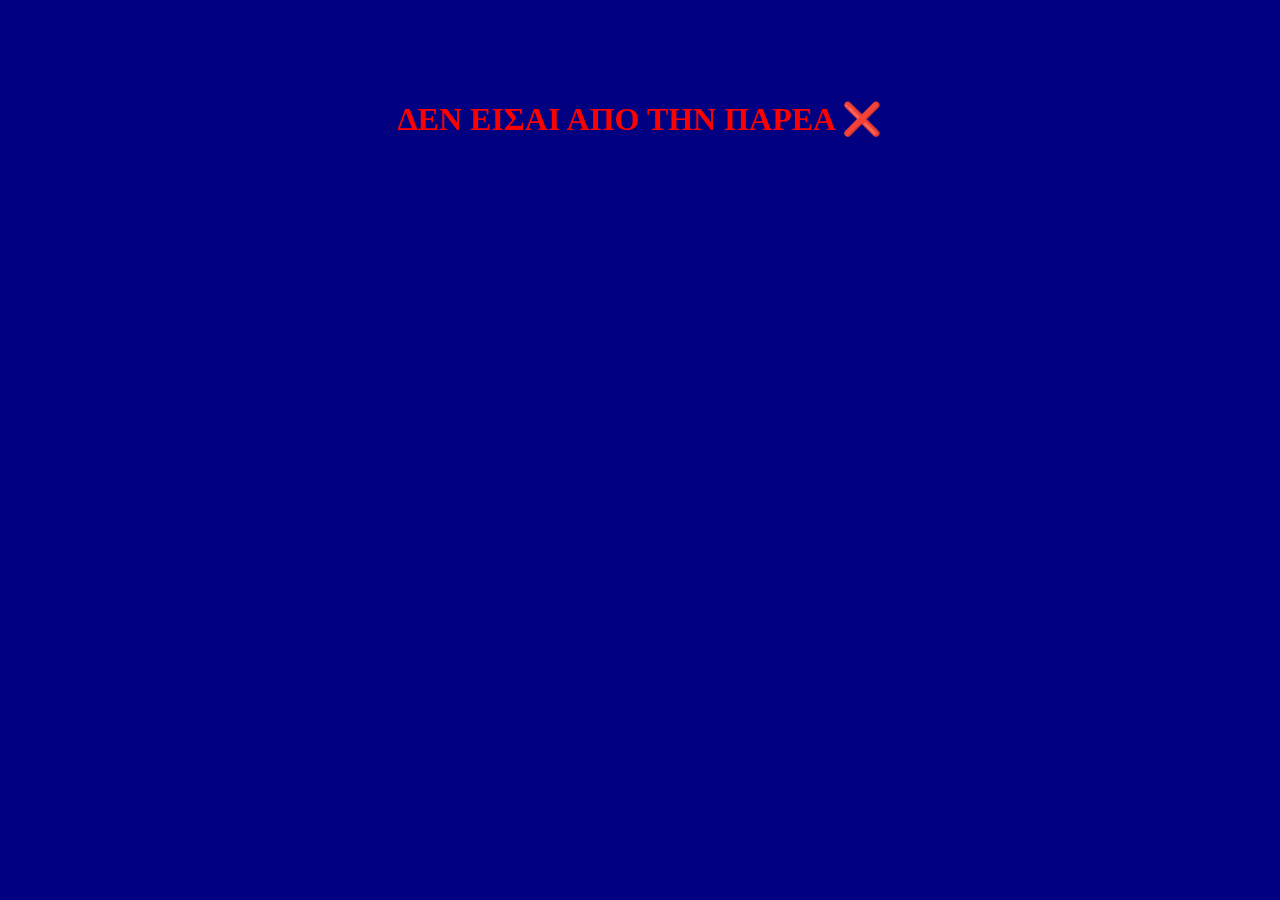
==== index.html @ 5cf62b29 "Finalizing Admin and News" ====
<!DOCTYPE html>
<html lang="el">
<head>
    <meta charset="UTF-8">
    <meta name="viewport" content="width=device-width, initial-scale=1.0">
    <meta name="robots" content="noindex, nofollow">
    <title>--- ΑΝΕΡΓΟΙ ΠΟΔΟΧΩΡΙΟΥ - OFFICIAL SITE ---</title>
    <link rel="stylesheet" href="index.css">
    
    <script src="https://identity.netlify.com/v1/netlify-identity-widget.js"></script>
</head>
<body>

    <div id="troll-popup" class="hidden">
        <div class="popup-content">
            <span class="close" onclick="closePopup()">[X]</span>
            <h3>ΠΡΟΣΟΧΗ!!!</h3>
            <p>Κερδίσατε μια δωρεάν ώρα με τον Κούλη Πατήστε <a href="https://youtu.be/dQw4w9WgXcQ?si=r2tSrOiVvtxxx3CS">εδώ</a> για να τον παραλάβετε (Γιατί να θες μια ώρα μαζί του ?).</p>
        </div>
    </div>

    <div class="main-wrapper">
        
        <header>
            <marquee behavior="alternate" scrollamount="5" class="main-title">
                *** ΚΑΛΩΣΗΡΘΑΤΕ ΣΤΟ ΕΠΙΣΗΜΟ SITE ΤΩΝ ΑΝΕΡΓΩΝ ΠΟΔΟΧΩΡΙΟΥ ***
            </marquee>
            
            <div class="hero-container">
                <img src="Copilot_20260422_164418.png" alt="Under Construction" class="construction-gif">
                <h1 class="blink">ΠΑΤΗΣΕ <br> START</h1>
                <img src="Copilot_20260422_165917.png" alt="Under Construction" class="construction-gif mobile-hidden">
            </div>
            
            <button class="start-btn" onclick="goToSelection()">>>> START GAME <<<</button>
        </header>

        <main>
            <aside class="sidebar left-sidebar">
                <div class="ad-box">ΔΙΑΦΗΜΙΣΗ: <br> Καφενείο "Ο Κούλης" - ΜΕ ΠΑΡΟΧΗ REELS 24/7</div>
                <img src="Copilot_20260422_165007.png" alt="Crazy Gif" class="side-gif">
            </aside>

            <section class="content">
                <h2 style="color: cyan; text-shadow: 2px 2px black;">ΕΦΗΜΕΡΙΔΑ ΑΝΕΡΓΩΝ:</h2>
                
                <div id="articles-container">
                    <p style="color: #888;">Φόρτωση ειδήσεων...</p>
                </div>
            </section>

            <aside class="sidebar right-sidebar">
                <div class="counter">
                     <br>
                    <img src="674434248_17882497497538318_6494734893109787096_n.jpg" alt="Counter">
                </div>
            </aside>
        </main>

        <footer>
            <p>Created by: ΑΝΕΡΓΟΙ ΠΟΔΟΧΩΡΙΟΥ | © 2026</p>
            <div data-netlify-identity-button></div>
        </footer>
    </div>

    <script>
        // Φόρτωση Άρθρων από JSON
        async function loadArticles() {
            try {
                // Προσθήκη timestamp για να μην κρατάει cache ο browser
                const response = await fetch('articles.json?v=' + Date.now());
                const articles = await response.json();
                const container = document.getElementById('articles-container');
                container.innerHTML = ''; 

                // Αν το JSON είναι αντικείμενο με κλειδί (λόγω CMS), το μετατρέπουμε σε array αν χρειαστεί
                const artsArray = Array.isArray(articles) ? articles : [articles];

                artsArray.forEach(art => {
                    const artHTML = `
                        <div class="article-card">
                            <h3 style="color: yellow; margin-bottom: 5px;">> ${art.title}</h3>
                            <small style="color: #00ff00; font-size: 0.7rem;">Ημερομηνία: ${art.date}</small>
                            <p style="color: white; margin-top: 10px; font-size: 0.9rem;">${art.content}</p>
                        </div>
                    `;
                    container.innerHTML += artHTML;
                });
            } catch (err) {
                console.error("Error:", err);
                document.getElementById('articles-container').innerHTML = "<p>Δεν υπάρχουν νέα σήμερα.</p>";
            }
        }

        window.onload = () => {
            loadArticles();
            setTimeout(() => {
                document.getElementById('troll-popup').classList.remove('hidden');
            }, 3000);
        };

        function closePopup() {
            document.getElementById('troll-popup').classList.add('hidden');
        }

        function goToSelection() {
            window.location.href = 'select.html';
        }

        // 2. IDENTITY LOGIC - Ανακατεύθυνση στο Admin μετά το Login
        if (window.netlifyIdentity) {
            window.netlifyIdentity.on("init", user => {
                if (!user) {
                    window.netlifyIdentity.on("login", () => {
                        document.location.href = "/admin/";
                    });
                }
            });
        }

        // Κωδικός πρόσβασης
        const code = "ΜΠΙΤΣΕ";
        const userInput = prompt("Δώσε τον κωδικό για να μπεις:");
        if (userInput !== code) {
            document.body.innerHTML = "<h1 style='color:red; text-align:center; margin-top:100px;'>ΔΕΝ ΕΙΣΑΙ ΑΠΟ ΤΗΝ ΠΑΡΕΑ ❌</h1>";
        }
    </script>
</body>
</html>
---- index.css ----
/* Κακόγουστο Reset */
* {
    margin: 0;
    padding: 0;
    box-sizing: border-box;
}

body {
    background-color: #000080; /* Κλασικό μπλε των 90s */
    background-image: url('https://web.archive.org/web/20091022131902/http://geocities.com/Heartland/Hills/1410/bg_stars.gif'); /* Αστεράκια background */
    color: #00ff00; /* Neon πράσινο */
    font-family: "Times New Roman", Times, serif; /* 90s font */
    cursor: url('https://web.archive.org/web/20091023161048/http://geocities.com/Heartland/Acres/9410/hand.gif'), auto; /* Custom Cursor */
}

.main-wrapper {
    max-width: 800px;
    margin: 0 auto;
    border: 10px solid #c0c0c0; /* Γκρι border σαν παράθυρο Windows */
    background: #000;
    padding: 10px;
}

/* Header & Title */
header {
    text-align: center;
    border-bottom: 5px dashed red;
    padding-bottom: 20px;
}

.main-title {
    font-size: 1.2rem;
    font-weight: bold;
    color: yellow;
    background-color: red;
}

.hero-container {
    display: flex;
    justify-content: center;
    align-items: center;
    gap: 20px;
    margin: 20px 0;
}

.hero-container h1 {
    font-size: 3rem;
    color: #ffcc00;
    text-shadow: 4px 4px black;
}

.construction-gif {
    width: 50px;
    height: 50px;
}

.start-btn {
    background-color: #ff00ff;
    color: white;
    font-size: 1.5rem;
    padding: 15px 30px;
    border: 5px outset #ff00ff;
    cursor: pointer;
    text-transform: uppercase;
}

.start-btn:hover {
    border: 5px inset #ff00ff;
    background-color: #d000d0;
}

/* Blink Animation */
.blink {
    animation: blinker 1s linear infinite;
}

@keyframes blinker {
    50% { opacity: 0; }
}

/* Main Content & Sidebars */
main {
    display: flex;
    gap: 10px;
    margin-top: 20px;
}

.sidebar {
    flex: 1;
    border: 3px solid white;
    padding: 10px;
    text-align: center;
}

.ad-box {
    background: yellow;
    color: black;
    font-weight: bold;
    padding: 5px;
    font-size: 0.8rem;
    margin-bottom: 10px;
}

.side-gif { width: 100%; max-width: 80px; }

.content {
    flex: 3;
    border: 3px solid white;
    padding: 15px;
}

.content h2 { color: cyan; margin-bottom: 10px; }
.content ul { list-style-type: square; margin-left: 20px; }

/* Footer */
footer {
    text-align: center;
    margin-top: 20px;
    font-size: 0.8rem;
    color: #888;
    border-top: 2px solid white;
    padding-top: 10px;
}

/* Pop-up Στυλ */
#troll-popup {
    position: fixed;
    top: 0; left: 0; width: 100%; height: 100%;
    background: rgba(0,0,0,0.8);
    display: flex; justify-content: center; align-items: center;
    z-index: 1000;
}

.popup-content {
    background: white; color: black;
    padding: 30px; border: 5px solid red;
    text-align: center; position: relative;
}

.popup-content .close {
    position: absolute; top: 5px; right: 5px;
    cursor: pointer; color: red; font-weight: bold;
}

.hidden { display: none !important; }

/* Mobile Friendly Ρυθμίσεις */
@media (max-width: 600px) {
    main { flex-direction: column; }
    .hero-container h1 { font-size: 2rem; }
    .mobile-hidden { display: none; }
}

/* Πρόσθεσε αυτά στο τέλος του αρχείου index.css */

.article-card {
    border: 3px outset #c0c0c0; /* Windows 95 effect */
    background: #000;
    margin-top: 10px;
    padding: 10px;
    font-family: "Courier New", Courier, monospace;
}

.article-card h3 {
    text-transform: uppercase;
    font-size: 1.1rem;
}

.article-card p {
    line-height: 1.3;
}
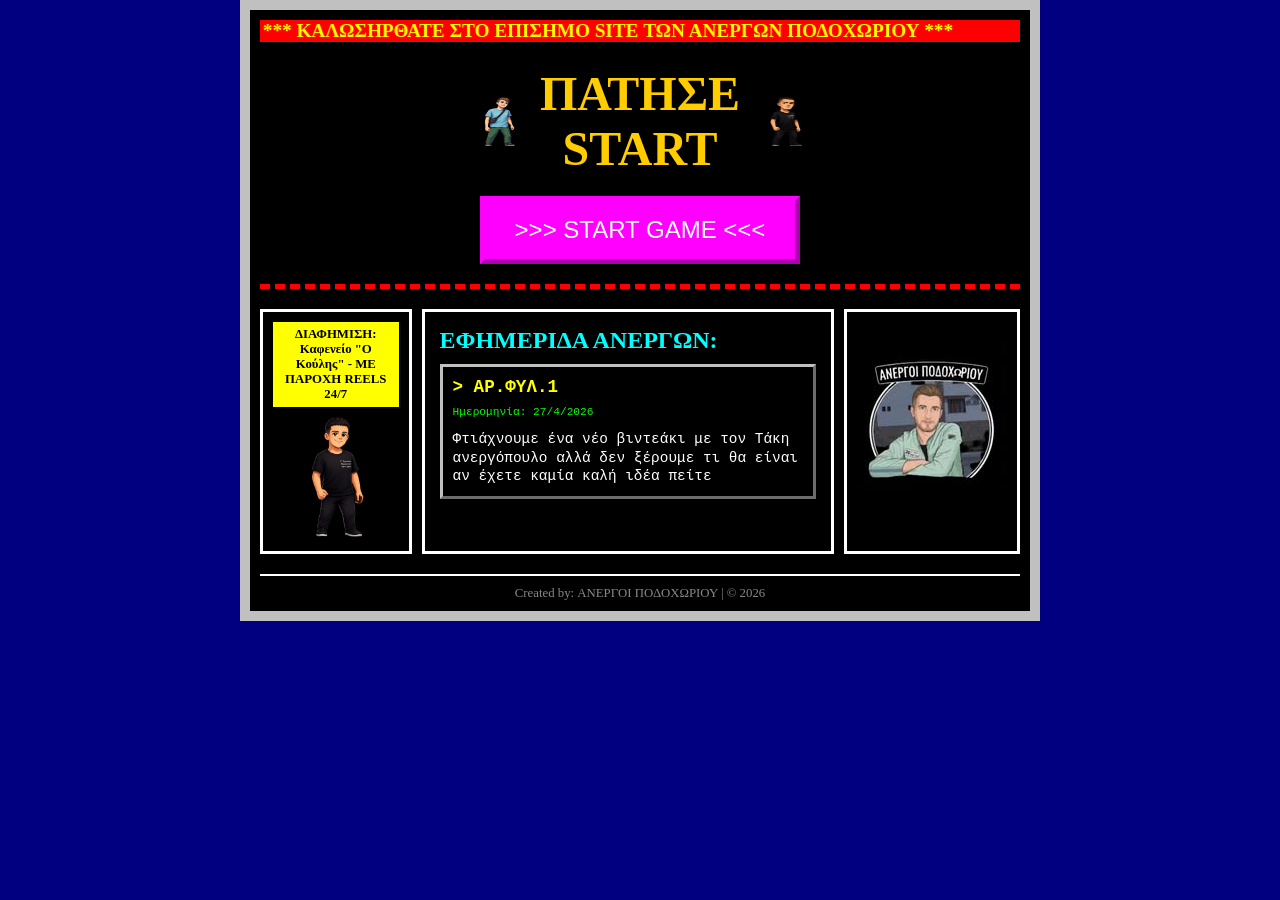
==== commit 355b8b6b: "Update index.html" ====
--- a/index.html
+++ b/index.html
@@ -59,24 +59,32 @@
 
         <footer>
             <p>Created by: ΑΝΕΡΓΟΙ ΠΟΔΟΧΩΡΙΟΥ | © 2026</p>
+            
+            <button id="admin-link" style="display: none; background: #ff00ff; color: white; border: 2px solid white; padding: 10px; margin-bottom: 15px; cursor: pointer; font-family: 'Courier New', Courier, monospace; font-weight: bold; width: 100%; max-width: 300px;" onclick="window.location.href='/admin/'">
+                >>> ΕΙΣΟΔΟΣ ΣΤΟ ΠΑΝΕΛ ΔΙΑΧΕΙΡΙΣΗΣ <<<
+            </button>
+
             <div data-netlify-identity-button></div>
         </footer>
     </div>
 
     <script>
-        // Φόρτωση Άρθρων από JSON
+        // 1. Φόρτωση Άρθρων
         async function loadArticles() {
             try {
-                // Προσθήκη timestamp για να μην κρατάει cache ο browser
                 const response = await fetch('articles.json?v=' + Date.now());
-                const articles = await response.json();
+                const data = await response.json();
                 const container = document.getElementById('articles-container');
                 container.innerHTML = ''; 
 
-                // Αν το JSON είναι αντικείμενο με κλειδί (λόγω CMS), το μετατρέπουμε σε array αν χρειαστεί
-                const artsArray = Array.isArray(articles) ? articles : [articles];
+                const articles = data.articles || [];
 
-                artsArray.forEach(art => {
+                if (articles.length === 0) {
+                    container.innerHTML = "<p style='color: #888;'>Δεν υπάρχουν νέα σήμερα.</p>";
+                    return;
+                }
+
+                articles.forEach(art => {
                     const artHTML = `
                         <div class="article-card">
                             <h3 style="color: yellow; margin-bottom: 5px;">> ${art.title}</h3>
@@ -87,9 +95,35 @@
                     container.innerHTML += artHTML;
                 });
             } catch (err) {
-                console.error("Error:", err);
+                console.error("Error loading articles:", err);
                 document.getElementById('articles-container').innerHTML = "<p>Δεν υπάρχουν νέα σήμερα.</p>";
             }
+        }
+
+        // 2. Identity Logic για το Admin Button
+        if (window.netlifyIdentity) {
+            const adminBtn = document.getElementById('admin-link');
+
+            const updateAdminUI = (user) => {
+                if (user) {
+                    adminBtn.style.display = 'inline-block'; 
+                } else {
+                    adminBtn.style.display = 'none'; 
+                }
+            };
+
+            window.netlifyIdentity.on("init", user => {
+                updateAdminUI(user);
+            });
+
+            window.netlifyIdentity.on("login", user => {
+                updateAdminUI(user);
+                window.netlifyIdentity.close();
+            });
+
+            window.netlifyIdentity.on("logout", () => {
+                updateAdminUI(null);
+            });
         }
 
         window.onload = () => {
@@ -106,24 +140,6 @@
         function goToSelection() {
             window.location.href = 'select.html';
         }
-
-        // 2. IDENTITY LOGIC - Ανακατεύθυνση στο Admin μετά το Login
-        if (window.netlifyIdentity) {
-            window.netlifyIdentity.on("init", user => {
-                if (!user) {
-                    window.netlifyIdentity.on("login", () => {
-                        document.location.href = "/admin/";
-                    });
-                }
-            });
-        }
-
-        // Κωδικός πρόσβασης
-        const code = "ΜΠΙΤΣΕ";
-        const userInput = prompt("Δώσε τον κωδικό για να μπεις:");
-        if (userInput !== code) {
-            document.body.innerHTML = "<h1 style='color:red; text-align:center; margin-top:100px;'>ΔΕΝ ΕΙΣΑΙ ΑΠΟ ΤΗΝ ΠΑΡΕΑ ❌</h1>";
-        }
     </script>
 </body>
-</html>+</html>
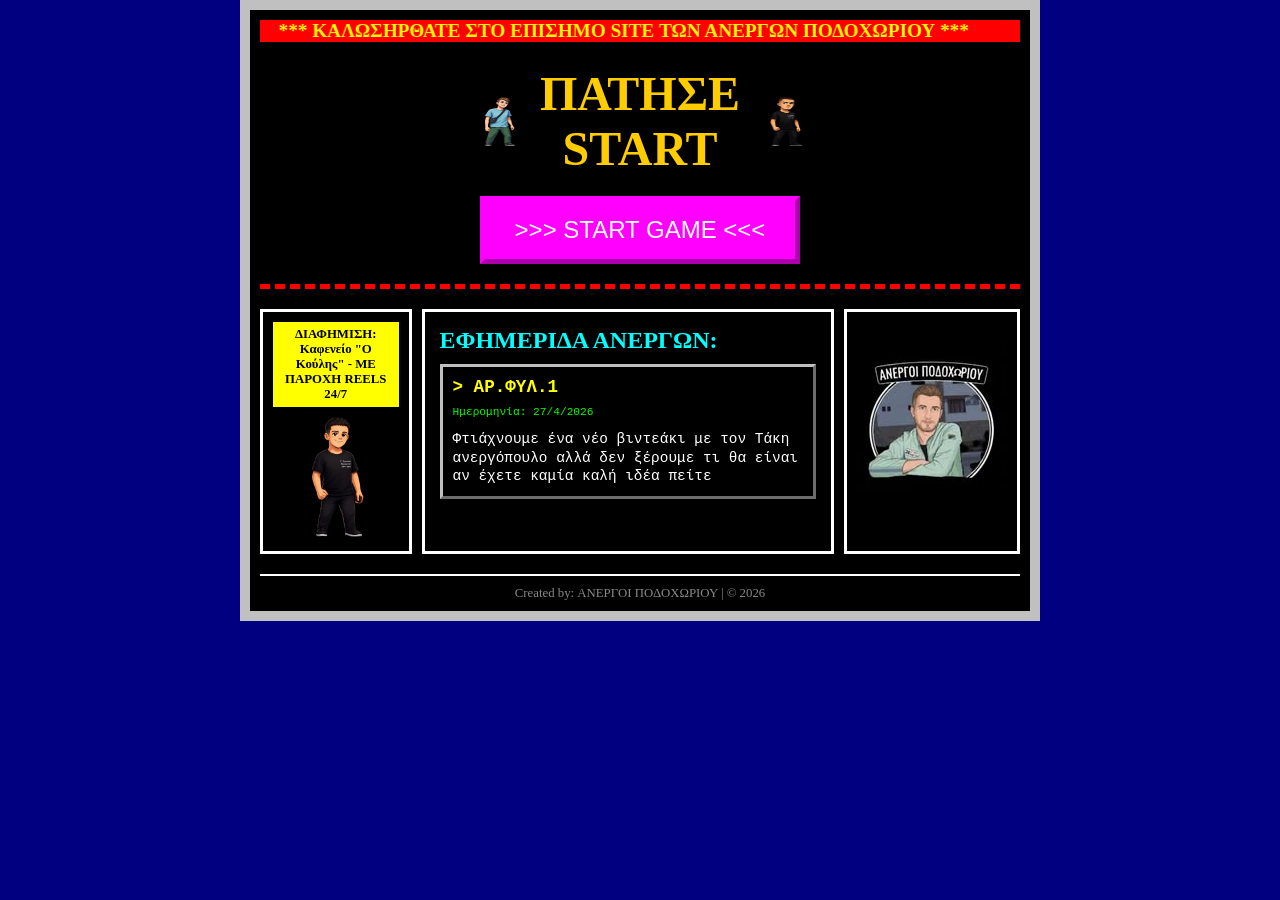
==== commit 303b654f: "Update index.html" ====
--- a/index.html
+++ b/index.html
@@ -10,14 +10,6 @@
     <script src="https://identity.netlify.com/v1/netlify-identity-widget.js"></script>
 </head>
 <body>
-
-    <div id="troll-popup" class="hidden">
-        <div class="popup-content">
-            <span class="close" onclick="closePopup()">[X]</span>
-            <h3>ΠΡΟΣΟΧΗ!!!</h3>
-            <p>Κερδίσατε μια δωρεάν ώρα με τον Κούλη Πατήστε <a href="https://youtu.be/dQw4w9WgXcQ?si=r2tSrOiVvtxxx3CS">εδώ</a> για να τον παραλάβετε (Γιατί να θες μια ώρα μαζί του ?).</p>
-        </div>
-    </div>
 
     <div class="main-wrapper">
         
@@ -128,14 +120,7 @@
 
         window.onload = () => {
             loadArticles();
-            setTimeout(() => {
-                document.getElementById('troll-popup').classList.remove('hidden');
-            }, 3000);
         };
-
-        function closePopup() {
-            document.getElementById('troll-popup').classList.add('hidden');
-        }
 
         function goToSelection() {
             window.location.href = 'select.html';
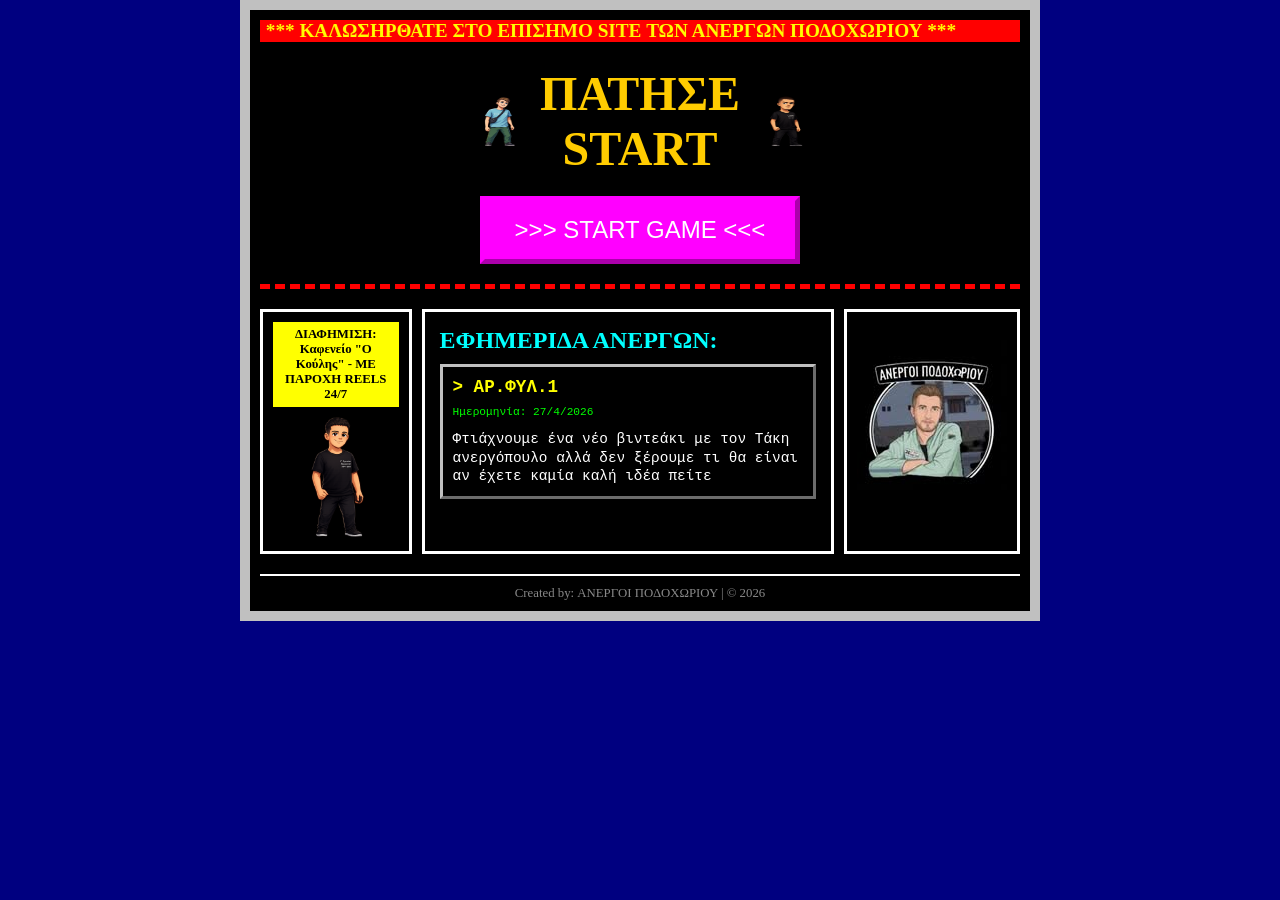
==== commit 1f6d07ec: "Fix button text encoding in footer" ====
--- a/index.html
+++ b/index.html
@@ -53,7 +53,7 @@
             <p>Created by: ΑΝΕΡΓΟΙ ΠΟΔΟΧΩΡΙΟΥ | © 2026</p>
             
             <button id="admin-link" style="display: none; background: #ff00ff; color: white; border: 2px solid white; padding: 10px; margin-bottom: 15px; cursor: pointer; font-family: 'Courier New', Courier, monospace; font-weight: bold; width: 100%; max-width: 300px;" onclick="window.location.href='/admin/'">
-                >>> ΕΙΣΟΔΟΣ ΣΤΟ ΠΑΝΕΛ ΔΙΑΧΕΙΡΙΣΗΣ <<<
+                >>> ΕΙΣΟΔΟΣ ΣΤΟ ΠΑΝΕΛ ΔΙΑΧΕΙΡΙΣΗΣ
             </button>
 
             <div data-netlify-identity-button></div>
